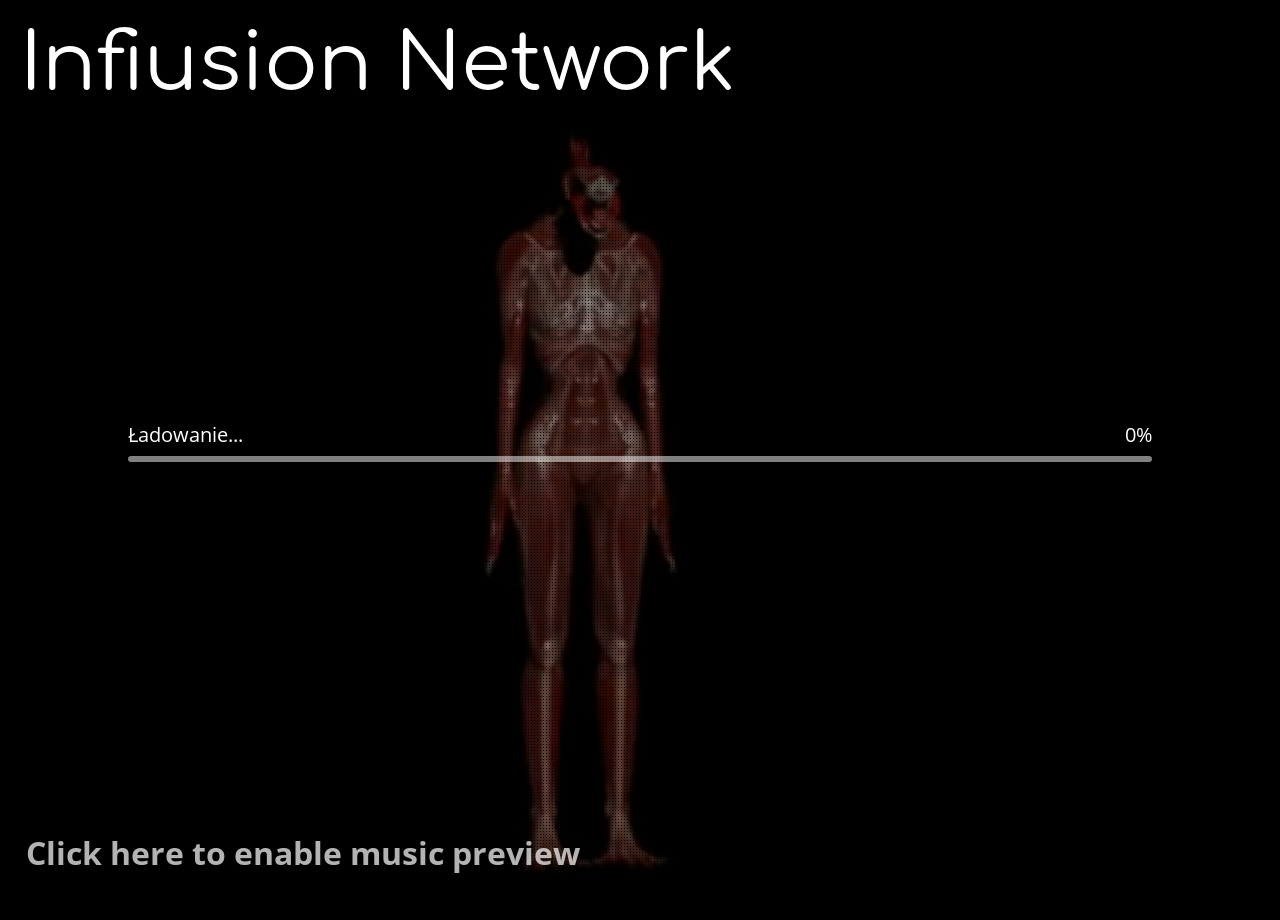
==== index.html @ c9aa4a59 "Update" ====
<!DOCTYPE html>
<html>
	<head>
		<meta name="robots" content="noindex" />
		<meta charset="utf-8" />
		<title>SleekLoad</title>
		<script type="text/javascript">
			document.write(
				'<link rel="stylesheet" href="css/sleek.css?' +
					Math.random() +
					'">'
			);
		</script>
	</head>
	<body>
		<div id="video-container"></div>
		<div id="player"></div>
		<div id="overlay"></div>
		<div id="header">
			<div id="title"></div>
			<div id="subtitle" data-lang="below_logo"></div>
		</div>
		<div id="status-container">
			<span id="status-left" data-lang="loading"></span>
			<span id="status-right">0%</span>
			<div id="loading">
				<div id="loading-progress"></div>
			</div>
			<div id="messages"></div>
		</div>
		<div id="enable-audio">Click here to enable music preview</div>
		<div id="error-box"></div>
		<div id="warn"></div>
		<script src="js/vendor/objectFitPolyfill.min.js"></script>
		<script src="js/vendor/jquery-2.1.1.min.js"></script>
		<script src="js/vendor/jquery.backstretch.min.js"></script>
		<script src="js/sleek.js"></script>
	</body>
</html>
---- css/sleek.css ----
@font-face {
	font-family: "Comfortaa";
	src: url("fonts/Comfortaa-Regular.otf") format("opentype");
	font-weight: normal;
	font-style: normal;
}

@font-face {
	font-family: "Open Sans";
	src: url("fonts/OpenSans-Regular.ttf") format("truetype");
	font-weight: normal;
	font-style: normal;
}

@font-face {
	font-family: "Open Sans";
	src: url("fonts/OpenSans-Bold.ttf") format("truetype");
	font-weight: bold;
	font-style: normal;
}

html {
	background-color: black;
}

body,
html {
	padding: 0;
	margin: 0;
	width: 100%;
	height: 100%;
}

body {
	font-family: "Open Sans";
	-webkit-font-smoothing: antialiased;
	font-size: 20px;
	text-shadow: 2px 2px 0px rgba(0, 0, 0, 0.5);
	color: rgb(255, 255, 255);
	overflow: hidden;
	display: none;
}

video {
	display: block;
	object-fit: cover;
	width: 100%;
	height: 100%;
}

#video-container {
	position: fixed;
	left: 0;
	top: 0;
	width: 100%;
	height: 100%;
	z-index: -2;
}

#player {
	position: absolute;
	z-index: -99;
	display: none;
}

#warn {
	display: none;
	position: fixed;
	width: 100%;
	height: 100%;
	z-index: 99;
	background-color: black;
	color: white;
	padding: 20px;
	top: 0;
	left: 0;
}

#header {
	margin: 20px;
}

#title {
	font-family: "Comfortaa";
	font-size: 80px;
}

#title-text {
	line-height: 90px;
}

.center #title-image {
	margin-left: auto;
	margin-right: auto;
}

#title img {
	display: block;
}

#subtitle {
	margin-top: 6px;
	display: none;
	font-size: 16px;
}

#status-container {
	position: absolute;
	width: 80%;
	height: 50px;
	top: 50%;
	margin-left: 10%;
	margin-right: 10%;
	margin-top: -25px;
	font-size: 20px;
	line-height: 20px;
	text-align: center;
}

#status-left {
	float: left;
}

#status-right {
	float: right;
}

#loading {
	display: inline-block;
	width: 100%;
	height: 6px;
	background-color: rgba(255, 255, 255, 0.5);
	border-radius: 4px;
}

#loading-progress {
	height: 100%;
	width: 0%;
	background-color: white;
	border-radius: 2px;
}

#messages {
	display: none;
	margin-top: 8px;
	font-size: 26px;
	line-height: 36px;
}

#music {
	position: absolute;
	left: 0;
	bottom: 0;
	margin-left: 20px;
	margin-bottom: 20px;
	display: none;
	line-height: 24px;
	font-size: 16px;
	width: 50%;
}

#music-name {
	margin-top: 6px;
	font-size: 22px;
}

#enable-audio {
	position: absolute;
	left: 0;
	bottom: 0;
	margin-left: 20px;
	margin-bottom: 20px;
	display: none;
	font-size: 32px;
	padding: 6px;
	opacity: 0.7;
	border-radius: 8px;
	max-width: 50%;
	font-weight: bold;
}

#enable-audio:hover {
	cursor: pointer;
	opacity: 1;
}

#overlay {
	position: fixed;
	left: 0px;
	top: 0px;
	width: 100%;
	height: 100%;
	z-index: -1;
	background-repeat: repeat;
}

#error-box {
	position: absolute;
	margin: 12px;
	top: 0;
	right: 0;
	max-width: 40%;
	min-width: 100px;
}

#warn h1 {
	margin-top: 0px;
}

.center {
	text-align: center;
}

.gamemode,
.map {
	font-style: italic;
}

.error {
	position: relative;
	padding: 6px;
	background-color: #e74c3c;
	border-radius: 2px;
	margin-top: 6px;
}

.error-title {
	font-weight: bold;
	margin-bottom: 6px;
}

.close-button {
	position: absolute;
	top: 0;
	right: 0;
	margin: 6px;
	font-weight: bold;
}

.close-button:hover {
	cursor: pointer;
}
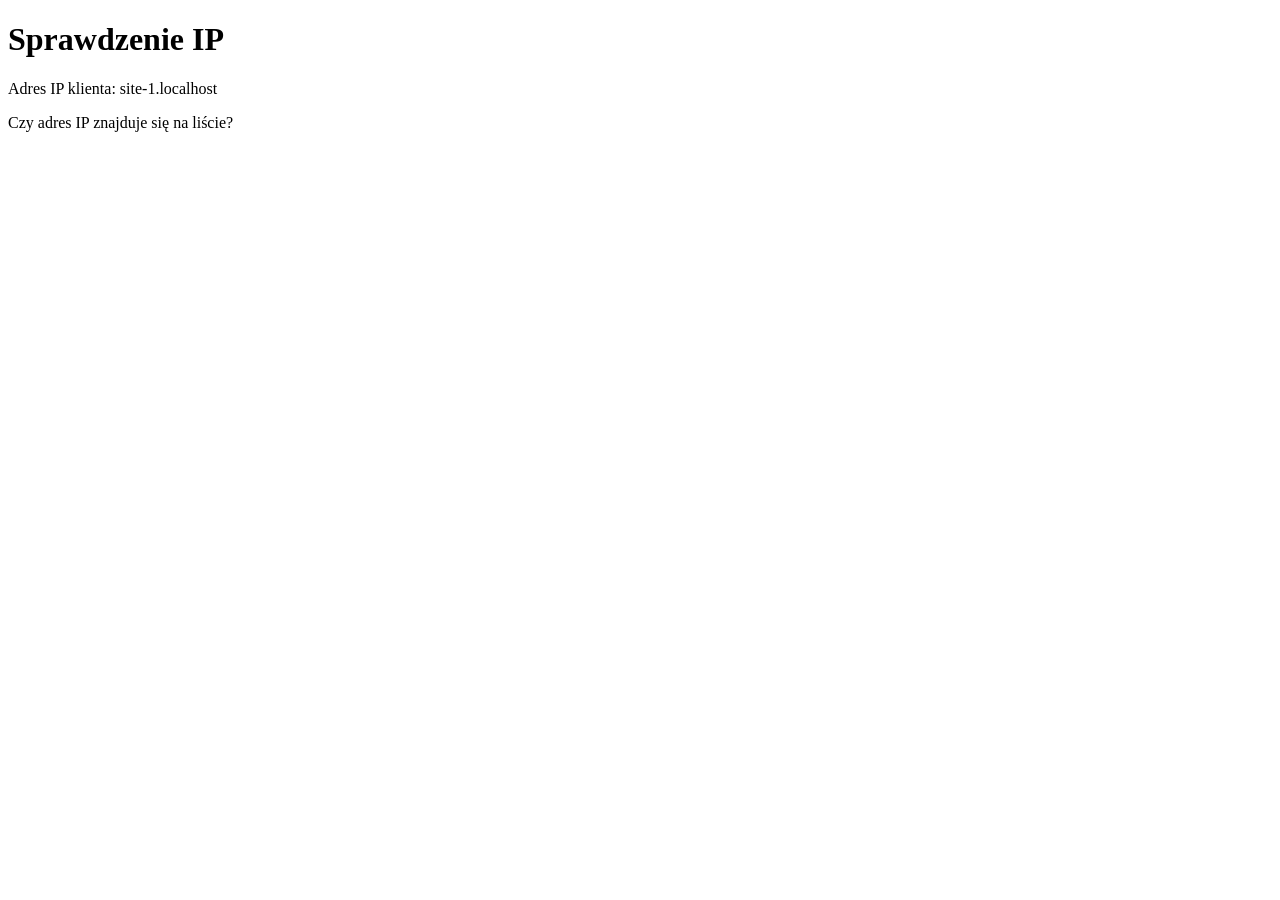
==== commit 19c04904: "22" ====
--- a/index.html
+++ b/index.html
@@ -1,39 +1,57 @@
 <!DOCTYPE html>
-<html>
-	<head>
-		<meta name="robots" content="noindex" />
-		<meta charset="utf-8" />
-		<title>SleekLoad</title>
-		<script type="text/javascript">
-			document.write(
-				'<link rel="stylesheet" href="css/sleek.css?' +
-					Math.random() +
-					'">'
-			);
-		</script>
-	</head>
-	<body>
-		<div id="video-container"></div>
-		<div id="player"></div>
-		<div id="overlay"></div>
-		<div id="header">
-			<div id="title"></div>
-			<div id="subtitle" data-lang="below_logo"></div>
-		</div>
-		<div id="status-container">
-			<span id="status-left" data-lang="loading"></span>
-			<span id="status-right">0%</span>
-			<div id="loading">
-				<div id="loading-progress"></div>
-			</div>
-			<div id="messages"></div>
-		</div>
-		<div id="enable-audio">Click here to enable music preview</div>
-		<div id="error-box"></div>
-		<div id="warn"></div>
-		<script src="js/vendor/objectFitPolyfill.min.js"></script>
-		<script src="js/vendor/jquery-2.1.1.min.js"></script>
-		<script src="js/vendor/jquery.backstretch.min.js"></script>
-		<script src="js/sleek.js"></script>
-	</body>
-</html>
+<html lang="en">
+<head>
+  <meta charset="UTF-8">
+  <title>Sprawdzenie IP</title>
+</head>
+<body>
+  <script>
+    function checkIP() {
+      // Pobierz adres IP klienta
+      var ip = window.location.hostname;
+
+      // Otwórz plik z listą IP
+      var file = new File("ip.txt", "r");
+
+      // Przeczytaj zawartość pliku
+      var ips = file.readAsText();
+
+      // Zamknij plik
+      file.close();
+
+      // Rozdziel zawartość pliku na listę
+      var ipList = ips.split("\n");
+
+      // Sprawdź, czy adres IP klienta znajduje się na liście
+      var found = false;
+      for (var i = 0; i < ipList.length; i++) {
+        if (ipList[i] == ip) {
+          found = true;
+          break;
+        }
+      }
+
+      // Zwróc wynik
+      return found;
+    }
+  </script>
+
+  <h1>Sprawdzenie IP</h1>
+
+  <p>
+    Adres IP klienta: <span id="ip"></span>
+  </p>
+
+  <p>
+    Czy adres IP znajduje się na liście? <span id="result"></span>
+  </p>
+
+  <script>
+    // Wyświetl adres IP klienta
+    document.getElementById("ip").innerHTML = window.location.hostname;
+
+    // Wyświetl wynik sprawdzenia
+    document.getElementById("result").innerHTML = checkIP();
+  </script>
+</body>
+</html>
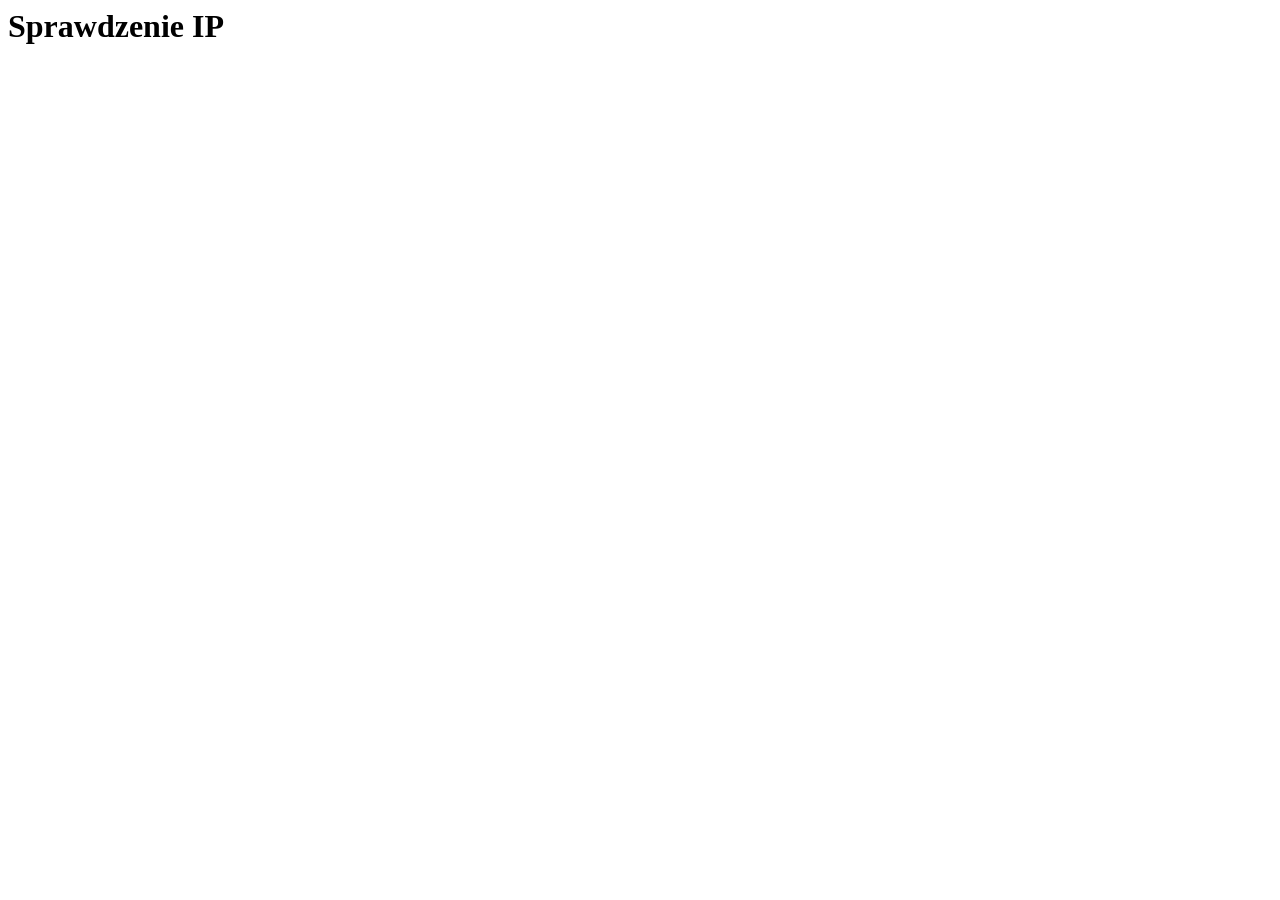
==== commit eb7f1a49: "Update index.html" ====
--- a/index.html
+++ b/index.html
@@ -1,57 +1,41 @@
-<!DOCTYPE html>
-<html lang="en">
-<head>
-  <meta charset="UTF-8">
-  <title>Sprawdzenie IP</title>
-</head>
 <body>
-  <script>
-    function checkIP() {
-      // Pobierz adres IP klienta
-      var ip = window.location.hostname;
-
-      // Otwórz plik z listą IP
-      var file = new File("ip.txt", "r");
-
-      // Przeczytaj zawartość pliku
-      var ips = file.readAsText();
-
-      // Zamknij plik
-      file.close();
-
-      // Rozdziel zawartość pliku na listę
-      var ipList = ips.split("\n");
-
-      // Sprawdź, czy adres IP klienta znajduje się na liście
-      var found = false;
-      for (var i = 0; i < ipList.length; i++) {
-        if (ipList[i] == ip) {
-          found = true;
-          break;
-        }
-      }
-
-      // Zwróc wynik
-      return found;
-    }
-  </script>
-
-  <h1>Sprawdzenie IP</h1>
-
-  <p>
-    Adres IP klienta: <span id="ip"></span>
-  </p>
-
-  <p>
-    Czy adres IP znajduje się na liście? <span id="result"></span>
-  </p>
-
-  <script>
-    // Wyświetl adres IP klienta
-    document.getElementById("ip").innerHTML = window.location.hostname;
-
-    // Wyświetl wynik sprawdzenia
-    document.getElementById("result").innerHTML = checkIP();
-  </script>
-</body>
-</html>+	<script>
+	  function checkIP() {
+		// Pobierz adres IP klienta
+		var ip = getClientIP();
+  
+		// Otwórz plik z listą IP
+		var file = new File("ip.txt", "r");
+  
+		// Przeczytaj zawartość pliku
+		var ips = file.readAsText();
+  
+		// Zamknij plik
+		file.close();
+  
+		// Rozdziel zawartość pliku na listę
+		var ipList = ips.split("\n");
+  
+		// Sprawdź, czy adres IP klienta znajduje się na liście
+		var found = false;
+		for (var i = 0; i < ipList.length; i++) {
+		  if (ipList[i] == ip) {
+			found = true;
+			break;
+		  }
+		}
+  
+		// Zwróc wynik
+		return found;
+	  }
+  
+	  function onLoad() {
+		// Wyświetl wynik sprawdzenia
+		document.getElementById("result").innerHTML = found ? "True" : "False";
+	  }
+	</script>
+  
+	<h1>Sprawdzenie IP</h1>
+  
+	<p id="result"></p>
+  </body>
